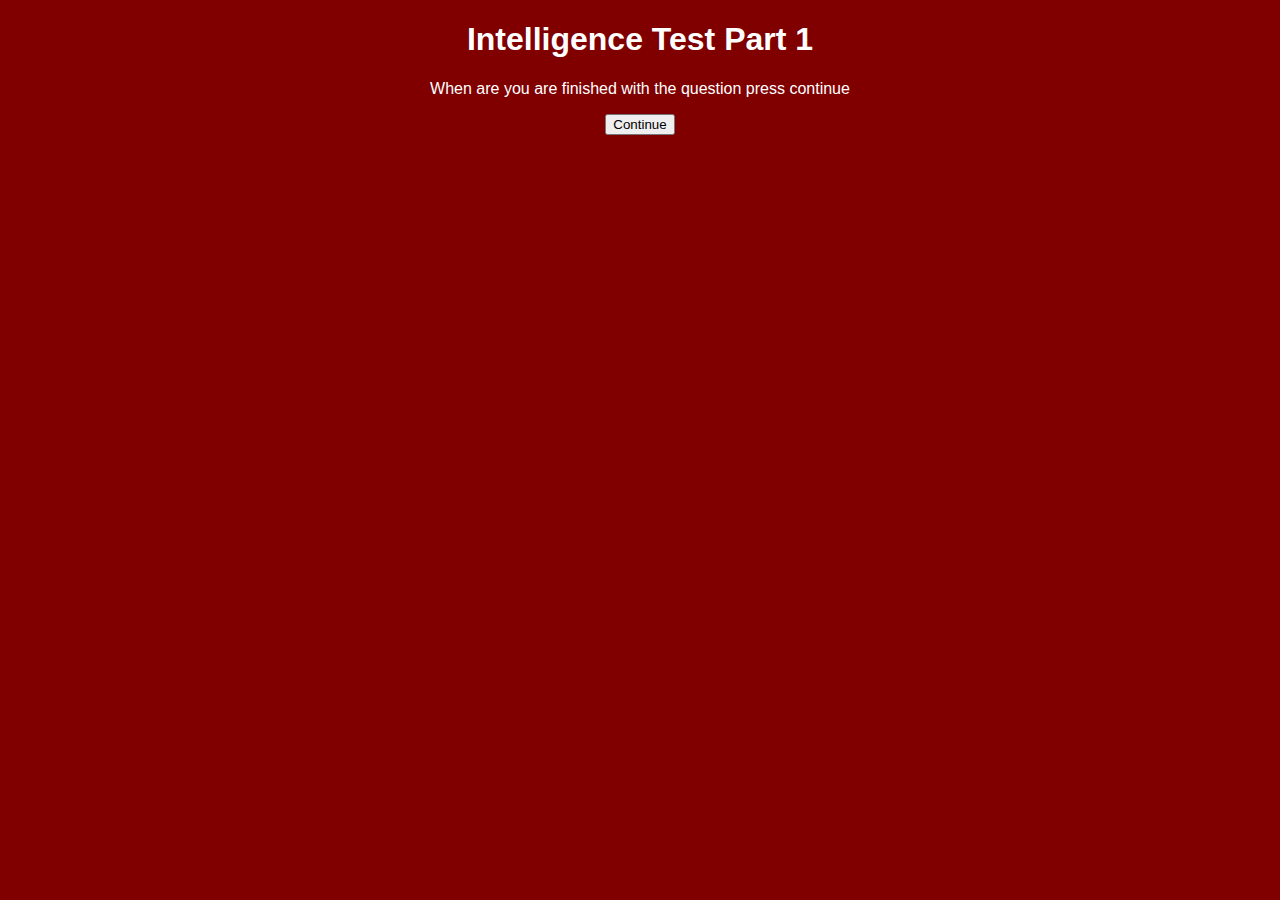
==== index2.html @ 69e14d7b "Added basics." ====
<!DOCTYPE html>
<!--Oscar Fullerton-->
<html>
  <head>
    <title> Intelligence Test </title>
      <meta charset="utf-8" />
      <link rel="stylesheet" type="text/css" href="intelligenceTest.css">
      <script type="text/javascript" src="IntelligenceTest.js"></script>
  </head>
  <body>
    <div class="heading">
      <h1> <b>Intelligence Test Part 1</b> </h1>
      <p class="paragraphs"> When are you are finished with the question press continue</p>
      <button type="button" class="buttons" onclick=" "> Continue </button>
    </div>
  </body>
</html>
---- intelligenceTest.css ----
.heading{
  text-align: center;
}
.paragraphs{
  text-align: center;
}
.buttons:hover{

}
body{
background-color: maroon;
color: white;
font-family: Impact, sans-serif;
}
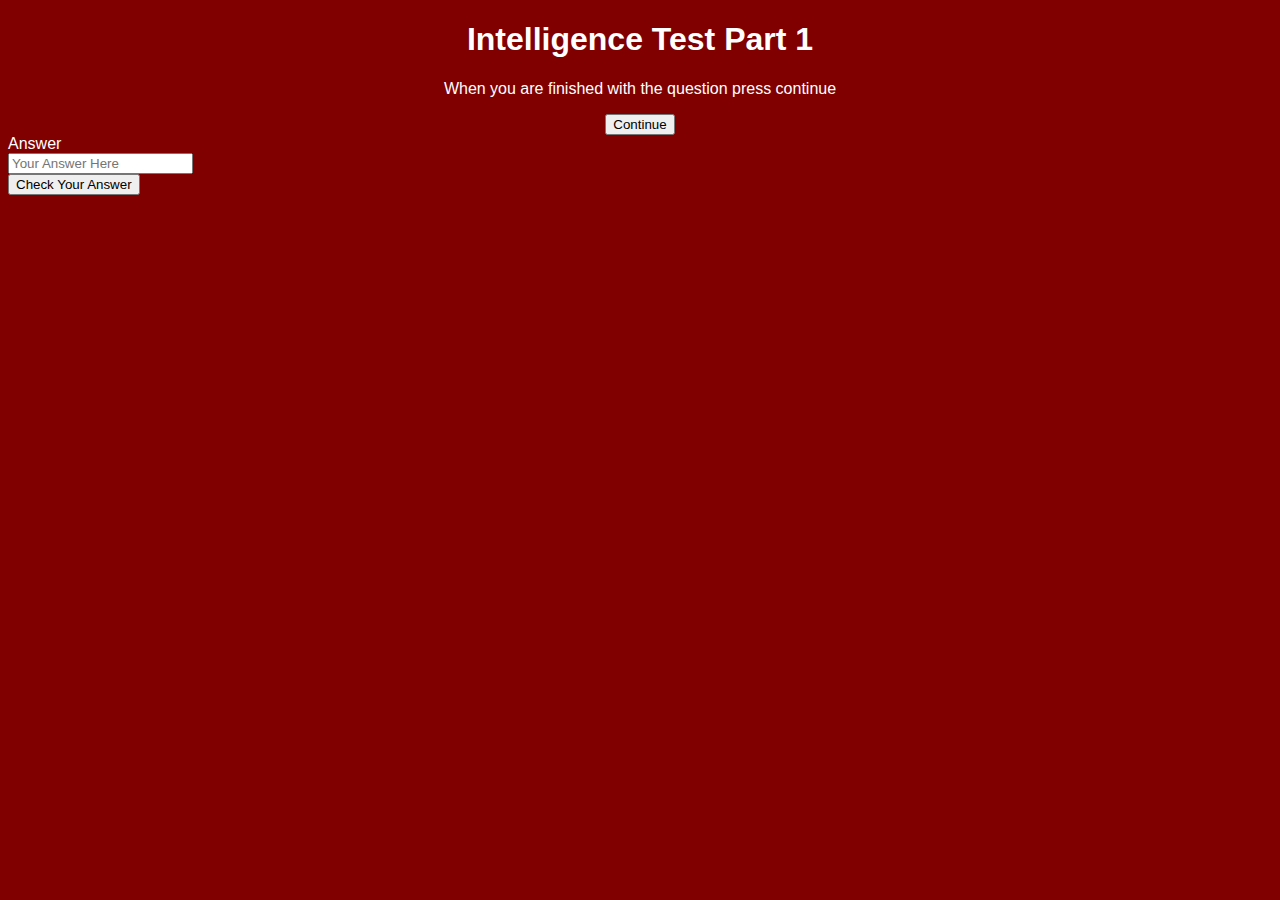
==== commit 0d993039: "added more to the palettes." ====
--- a/index2.html
+++ b/index2.html
@@ -10,8 +10,28 @@
   <body>
     <div class="heading">
       <h1> <b>Intelligence Test Part 1</b> </h1>
-      <p class="paragraphs"> When are you are finished with the question press continue</p>
+      <p class="paragraphs"> When you are finished with the question press continue</p>
       <button type="button" class="buttons" onclick=" "> Continue </button>
     </div>
+    <div>
+    <div class="form-group" id="usernameGroup">
+      <label for="Answer" class="AnswerBox">Answer</label>
+        <div class="col-sm-2">
+          <input type="text" id="answer" class="form-control input-md"
+          placeholder="Your Answer Here"oninput="validateAnswer();"/>
+          <span id="IncorrectAnswer" class="control-label hidden-message">
+          </span>
+          <span id="answerSuccess" class="control-label hidden-message">
+          </span>
+        </div>
+      </div>
+      <div class="form-group">
+        <div class="col-sm-offset-2 col-sm-10">
+          <button type="button" class="btn btn-primary col-sm-1"
+            onclick="register();">
+            Check Your Answer
+          </button>
+        </div>
+      </div>
   </body>
 </html>
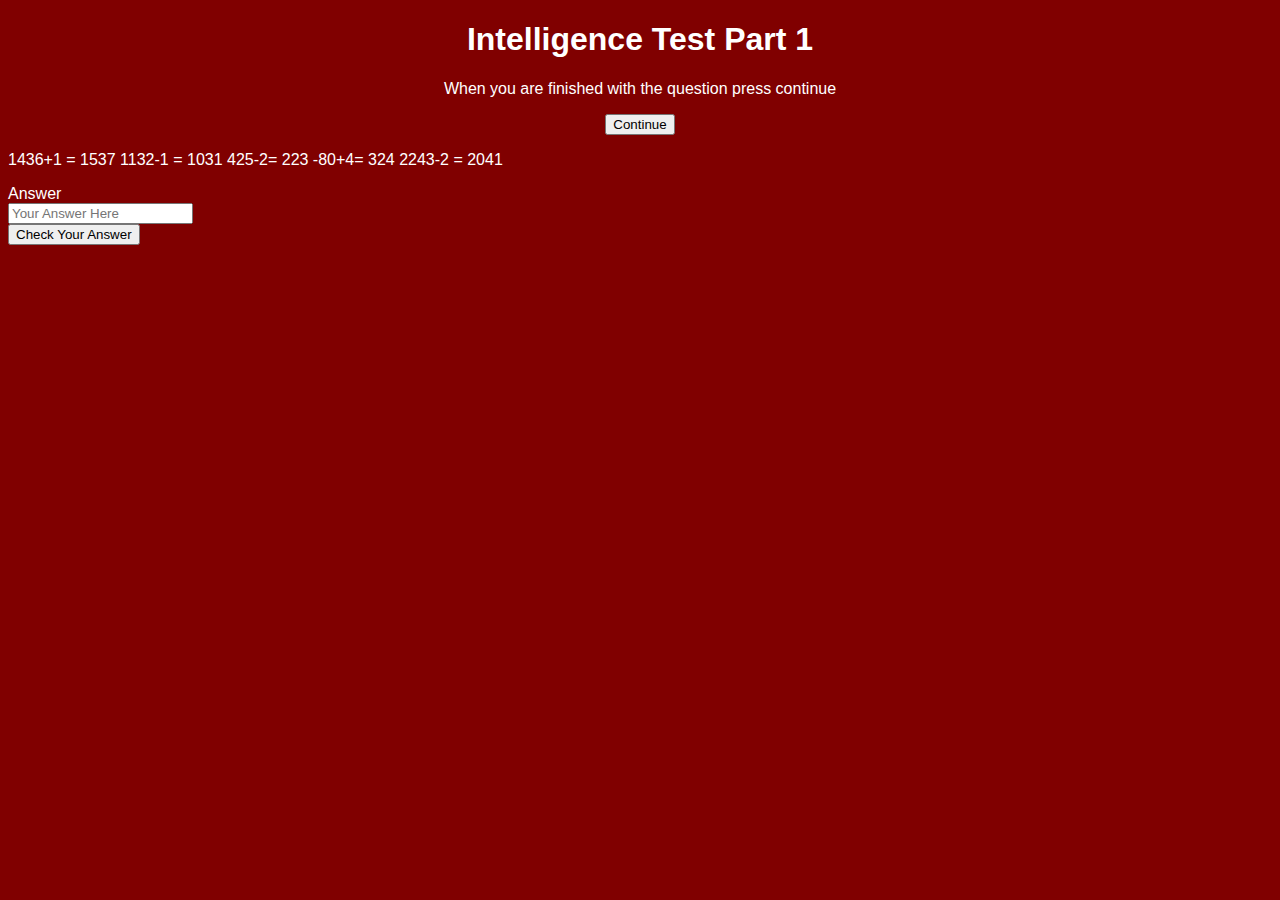
==== commit 4767f5ba: "Changes to index2 and js" ====
--- a/index2.html
+++ b/index2.html
@@ -13,25 +13,43 @@
       <p class="paragraphs"> When you are finished with the question press continue</p>
       <button type="button" class="buttons" onclick=" "> Continue </button>
     </div>
+    <form>
     <div>
-    <div class="form-group" id="usernameGroup">
-      <label for="Answer" class="AnswerBox">Answer</label>
-        <div class="col-sm-2">
-          <input type="text" id="answer" class="form-control input-md"
-          placeholder="Your Answer Here"oninput="validateAnswer();"/>
-          <span id="IncorrectAnswer" class="control-label hidden-message">
-          </span>
-          <span id="answerSuccess" class="control-label hidden-message">
-          </span>
+      <p> 1436+1 = 1537
+          1132-1 = 1031
+          425-2= 223
+          -80+4= 324
+          2243-2 = 2041
+      <div class="form-group" id="answerGroup">
+        <label for="Answer">Answer</label>
+          <div class="col-sm-2">
+              <input type="text" id="answer" class="form-control input-md"
+              placeholder="Your Answer Here" oninput="validateAnswer();"/>
+
+              <span id="answerError" class="control-label hidden-message">
+                Error Placeholder (hidden)
+              </span>
+                <span id="answerSuccess" class="control-label hidden-message">
+                  Error Placeholder (hidden)
+              </span>
+
+            <div class="form-group">
+              <div class="col-sm-offset-2 col-sm-10">
+                <button type="button" class="btn btn-primary col-sm-1"
+                  onclick="validateAnswer();">
+                  Check Your Answer
+                </button>
+              </div>
+            </div>
+            <span id="IncorrectAnswer" class="control-label hidden-message">
+
+            </span>
+            <span id="answerSuccess" class="control-label hidden-message">
+
+            </span>
+          </div>
         </div>
-      </div>
-      <div class="form-group">
-        <div class="col-sm-offset-2 col-sm-10">
-          <button type="button" class="btn btn-primary col-sm-1"
-            onclick="register();">
-            Check Your Answer
-          </button>
-        </div>
-      </div>
+      </form>
+    </div>
   </body>
 </html>
--- a/intelligenceTest.css
+++ b/intelligenceTest.css
@@ -12,3 +12,10 @@
 color: white;
 font-family: Impact, sans-serif;
 }
+
+span.hidden-message{
+  opacity: 0.0;
+}
+span.shown-message{
+  opacity: 1.0;
+}
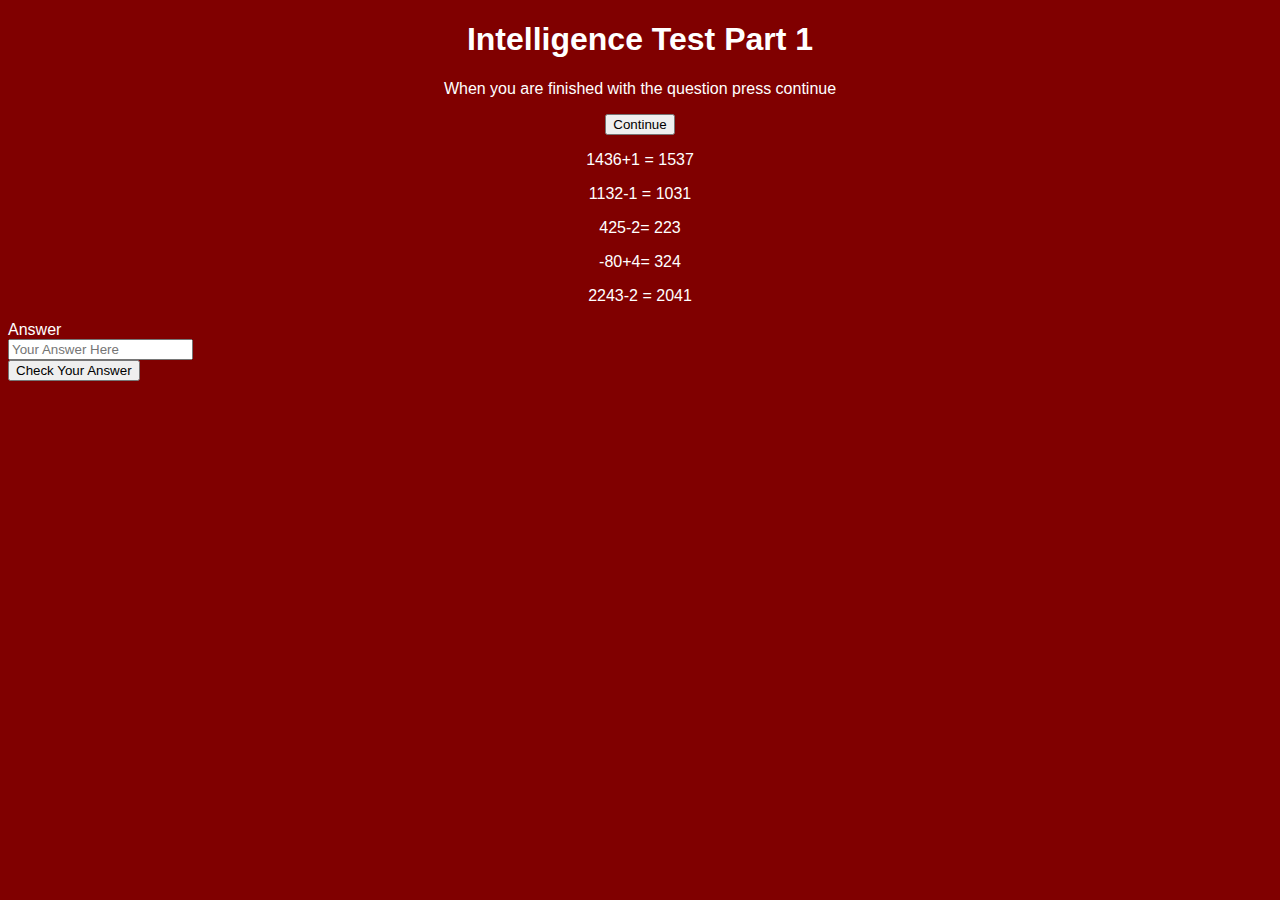
==== commit c9846650: "fooled around with the validation tools" ====
--- a/index2.html
+++ b/index2.html
@@ -13,43 +13,32 @@
       <p class="paragraphs"> When you are finished with the question press continue</p>
       <button type="button" class="buttons" onclick=" "> Continue </button>
     </div>
-    <form>
     <div>
-      <p> 1436+1 = 1537
-          1132-1 = 1031
-          425-2= 223
-          -80+4= 324
-          2243-2 = 2041
+      <p class="question1"> 1436+1 = 1537 </p>
+      <p class="question1"> 1132-1 = 1031 </p>
+      <p class="question1"> 425-2= 223 </p>
+      <p class="question1">-80+4= 324 </p>
+      <p class="question1"> 2243-2 = 2041</p>
       <div class="form-group" id="answerGroup">
         <label for="Answer">Answer</label>
           <div class="col-sm-2">
               <input type="text" id="answer" class="form-control input-md"
               placeholder="Your Answer Here" oninput="validateAnswer();"/>
-
-              <span id="answerError" class="control-label hidden-message">
-                Error Placeholder (hidden)
-              </span>
-                <span id="answerSuccess" class="control-label hidden-message">
-                  Error Placeholder (hidden)
-              </span>
-
             <div class="form-group">
               <div class="col-sm-offset-2 col-sm-10">
                 <button type="button" class="btn btn-primary col-sm-1"
                   onclick="validateAnswer();">
                   Check Your Answer
                 </button>
+                <span id="answerError" class="control-label hidden-message">
+                  You got the answer right
+                </span>
+                <span id="answerSuccess" class="control-label hidden-message">
+                  You got the answer wrong
               </div>
             </div>
-            <span id="IncorrectAnswer" class="control-label hidden-message">
-
-            </span>
-            <span id="answerSuccess" class="control-label hidden-message">
-
-            </span>
           </div>
         </div>
-      </form>
     </div>
   </body>
 </html>
--- a/intelligenceTest.css
+++ b/intelligenceTest.css
@@ -19,3 +19,9 @@
 span.shown-message{
   opacity: 1.0;
 }
+.question1{
+  text-align: center;
+}
+button{
+  text-align: center;
+}
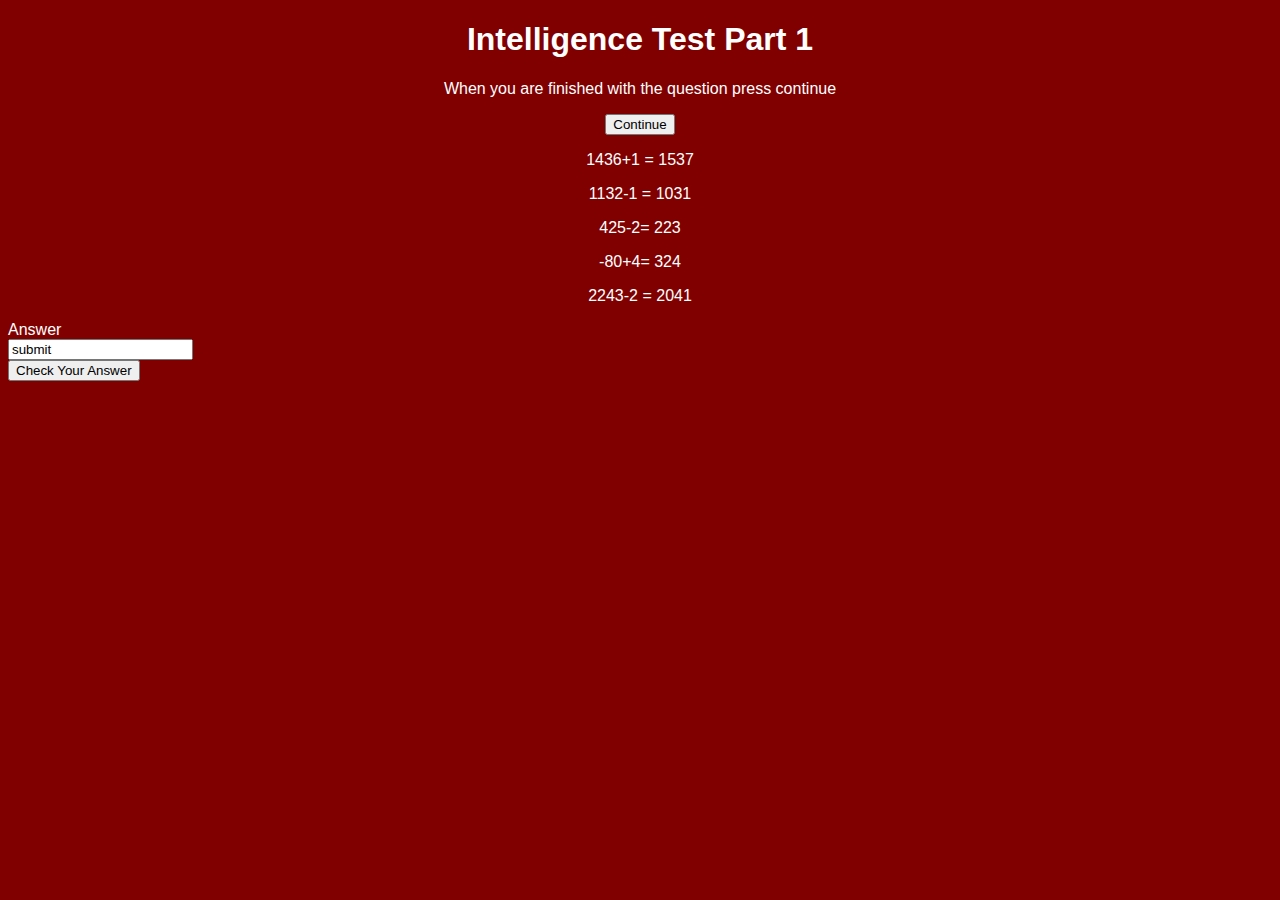
==== commit 8649eecd: "Unsuccessful button validation function" ====
--- a/index2.html
+++ b/index2.html
@@ -11,7 +11,7 @@
     <div class="heading">
       <h1> <b>Intelligence Test Part 1</b> </h1>
       <p class="paragraphs"> When you are finished with the question press continue</p>
-      <button type="button" class="buttons" onclick=" "> Continue </button>
+      <button type="button" class="buttons" onclick="continueButton()"> Continue </button>
     </div>
     <div>
       <p class="question1"> 1436+1 = 1537 </p>
@@ -22,7 +22,7 @@
       <div class="form-group" id="answerGroup">
         <label for="Answer">Answer</label>
           <div class="col-sm-2">
-              <input type="text" id="answer" class="form-control input-md"
+              <input type="text" value="submit" id="answer" class="form-control input-md"
               placeholder="Your Answer Here" oninput="validateAnswer();"/>
             <div class="form-group">
               <div class="col-sm-offset-2 col-sm-10">
--- a/intelligenceTest.css
+++ b/intelligenceTest.css
@@ -23,5 +23,5 @@
   text-align: center;
 }
 button{
-  text-align: center;
+
 }
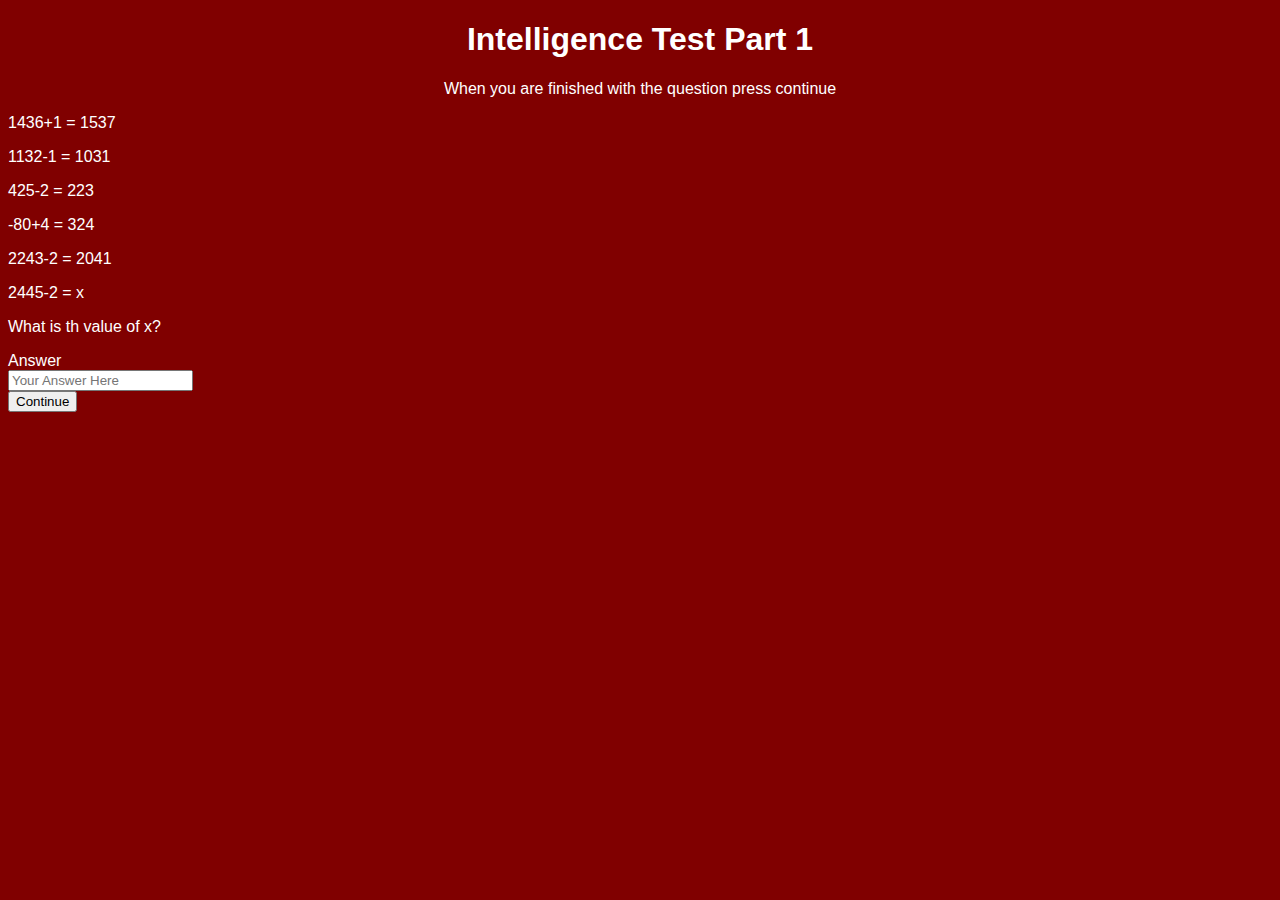
==== commit a7ac3fd4: "Successfully got the continue button to work the long way." ====
--- a/index2.html
+++ b/index2.html
@@ -11,25 +11,23 @@
     <div class="heading">
       <h1> <b>Intelligence Test Part 1</b> </h1>
       <p class="paragraphs"> When you are finished with the question press continue</p>
-      <button type="button" class="buttons" onclick="continueButton()"> Continue </button>
     </div>
     <div>
       <p class="question1"> 1436+1 = 1537 </p>
       <p class="question1"> 1132-1 = 1031 </p>
-      <p class="question1"> 425-2= 223 </p>
-      <p class="question1">-80+4= 324 </p>
+      <p class="question1"> 425-2 = 223 </p>
+      <p class="question1">-80+4 = 324 </p>
       <p class="question1"> 2243-2 = 2041</p>
+      <p class="question1"> 2445-2 = x </p>
+      <p class="question1"> What is th value of x?</p>
       <div class="form-group" id="answerGroup">
         <label for="Answer">Answer</label>
           <div class="col-sm-2">
-              <input type="text" value="submit" id="answer" class="form-control input-md"
-              placeholder="Your Answer Here" oninput="validateAnswer();"/>
+              <input type="text" id="answer" class="form-control input-md"
+              placeholder="Your Answer Here" oninput="validateAnswer();">
             <div class="form-group">
               <div class="col-sm-offset-2 col-sm-10">
-                <button type="button" class="btn btn-primary col-sm-1"
-                  onclick="validateAnswer();">
-                  Check Your Answer
-                </button>
+                <button type="button" class="buttons" onclick="continueButton1()"> Continue </button>
                 <span id="answerError" class="control-label hidden-message">
                   You got the answer right
                 </span>
--- a/intelligenceTest.css
+++ b/intelligenceTest.css
@@ -19,7 +19,7 @@
 span.shown-message{
   opacity: 1.0;
 }
-.question1{
+.question1.question2.question3.{
   text-align: center;
 }
 button{
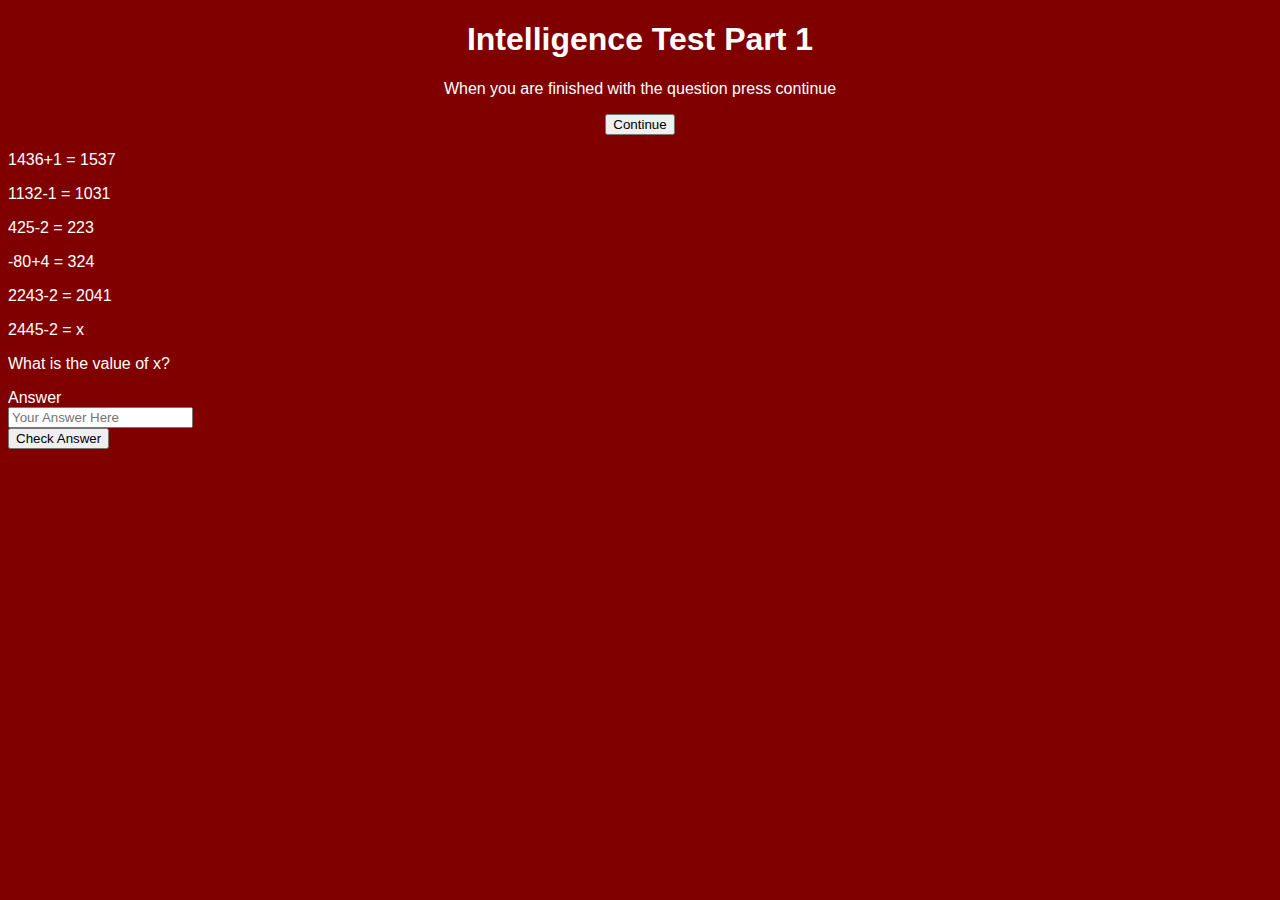
==== commit aa197d26: "Got validation  button working" ====
--- a/index2.html
+++ b/index2.html
@@ -11,6 +11,7 @@
     <div class="heading">
       <h1> <b>Intelligence Test Part 1</b> </h1>
       <p class="paragraphs"> When you are finished with the question press continue</p>
+      <button type="button" class="buttons" onclick="continueButton1()"> Continue </button>
     </div>
     <div>
       <p class="question1"> 1436+1 = 1537 </p>
@@ -19,7 +20,7 @@
       <p class="question1">-80+4 = 324 </p>
       <p class="question1"> 2243-2 = 2041</p>
       <p class="question1"> 2445-2 = x </p>
-      <p class="question1"> What is th value of x?</p>
+      <p class="question1"> What is the value of x?</p>
       <div class="form-group" id="answerGroup">
         <label for="Answer">Answer</label>
           <div class="col-sm-2">
@@ -27,12 +28,12 @@
               placeholder="Your Answer Here" oninput="validateAnswer();">
             <div class="form-group">
               <div class="col-sm-offset-2 col-sm-10">
-                <button type="button" class="buttons" onclick="continueButton1()"> Continue </button>
+                <button type="button" class="buttons" onclick="validateAnswer"> Check Answer </button>
                 <span id="answerError" class="control-label hidden-message">
-                  You got the answer right
+                  You got the answer wrong
+                <span id="answerSuccess" class="control-label hidden-message">
+                    
                 </span>
-                <span id="answerSuccess" class="control-label hidden-message">
-                  You got the answer wrong
               </div>
             </div>
           </div>
